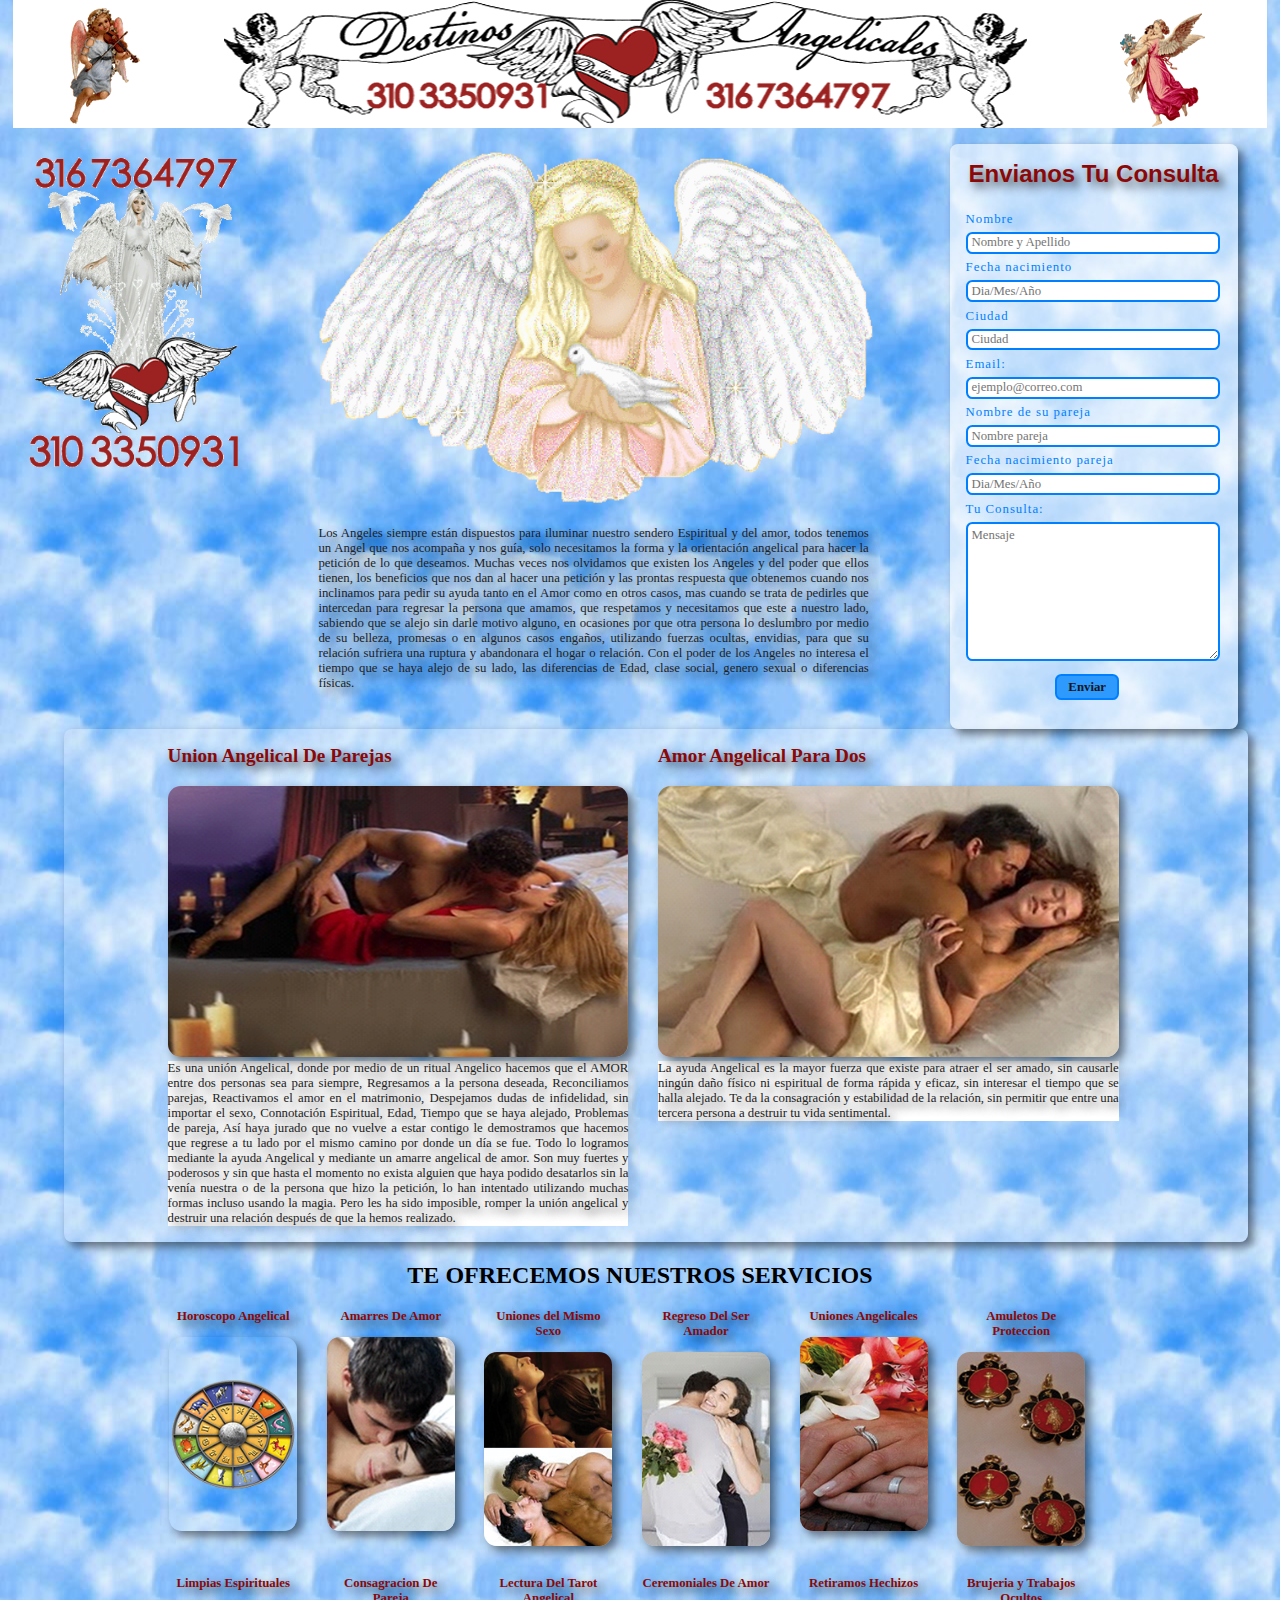
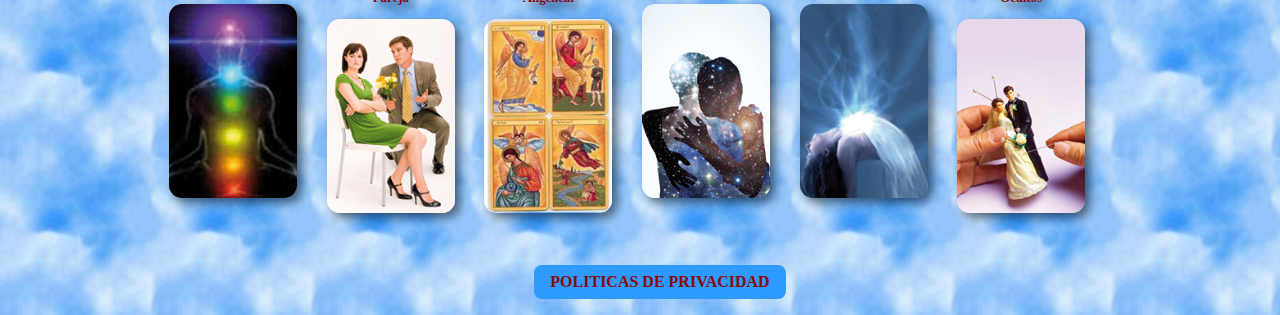
==== politicas.html @ 93a58097 "Insercion de las politicas de privacidad" ====
<!DOCTYPE html>
<html lang="es">
<head>
	<meta charset ="utf-8" />
	<title>Amarres de amor angelical, Tarot Angelical, Amuletos de amor, Atraer al ser amado.</title>
	<link rel="stylesheet" href="normalize.css" />
	<link rel="stylesheet" href="estilos.css" />
	<script src="codiguito.js"></script>
</head>
<body>
	<header>
		
	</header>
	<section>
		<figure id="logoLateral">
			<img src="laterall.gif" />
		</figure>
		<figure id="principal">
			<img src="angel.gif" />
			<figcaption>
				Los Angeles siempre están dispuestos para iluminar nuestro sendero Espiritual y del amor, todos tenemos un Angel que nos acompaña y nos guía, solo necesitamos la forma y la orientación angelical para hacer la petición de lo que deseamos. Muchas veces nos olvidamos que existen los Angeles y del poder que ellos tienen, los beneficios que nos dan al hacer una petición y las prontas respuesta que obtenemos cuando nos inclinamos  para pedir su ayuda tanto en el Amor como en otros casos,  mas cuando se trata de pedirles que intercedan para regresar  la persona que amamos, que respetamos y necesitamos que este a nuestro lado,  sabiendo  que se alejo sin darle motivo alguno, en ocasiones por que otra persona lo deslumbro por medio de su belleza, promesas o en algunos casos engaños, utilizando fuerzas ocultas, envidias,  para que su relación sufriera una ruptura y abandonara  el hogar o relación. Con el poder de los Angeles no interesa el tiempo que se haya alejo de su lado, las diferencias de Edad, clase social, genero sexual o diferencias físicas.
			</figcaption>
		</figure>
		<section id="ffmm">
			<h1>Envianos Tu Consulta</h1>
			<form action="contacto.php" method="post">
				 <label for="nombre">Nombre</label>
				 <input id="nombre" type="text" name="nombre" placeholder="Nombre y Apellido" required="" />
				 <label for="nombre">Fecha nacimiento</label>
				 <input id="nombre" type="text" name="nombre" placeholder="Dia/Mes/Año" required="" />
				 <label for="nombre">Ciudad</label>
				 <input id="nombre" type="text" name="nombre" placeholder="Ciudad" required="" />
				 <label for="email">Email:</label>
				 <input id="email" type="email" name="email" placeholder="ejemplo@correo.com" required="" />
				 <label for="nombre">Nombre de su pareja</label>
				 <input id="nombre" type="text" name="nombre" placeholder="Nombre pareja" required="" />
				 <label for="nombre">Fecha nacimiento pareja</label>
				 <input id="nombre" type="text" name="nombre" placeholder="Dia/Mes/Año" required="" />
				 <label for="mensaje">Tu Consulta:</label>
				 <textarea id="mensaje" name="mensaje" placeholder="Mensaje" required=""></textarea>
				 <input id="submit" type="submit" name="submit" value="Enviar" />
			</form>
		</section>
	</section>
	<section id="temas">
		<figure id="secundario">
			<h2>Union Angelical De Parejas</h2>
			<img src="img1.png" />
			<figcaption>
				Es una unión Angelical, donde por medio de un ritual Angelico hacemos que el AMOR entre dos personas sea para siempre, Regresamos a la persona deseada, Reconciliamos parejas,  Reactivamos el amor en el matrimonio, Despejamos dudas de infidelidad,  sin importar el sexo, Connotación Espiritual, Edad, Tiempo que se haya alejado, Problemas de pareja, Así haya jurado que no vuelve a estar contigo le demostramos que hacemos que regrese a tu lado por el mismo camino por donde un día se fue.  Todo  lo logramos mediante la ayuda Angelical  y mediante un amarre angelical de amor. Son muy fuertes y poderosos y sin que hasta el momento no exista  alguien que haya podido desatarlos sin la venía nuestra o de la persona  que hizo la petición,  lo han intentado utilizando muchas formas incluso usando la magia. Pero les ha sido imposible,  romper la unión angelical y destruir una relación después de que la hemos realizado.
			</figcaption>
		</figure>
		<figure id="secundario">
			<h2>Amor Angelical Para Dos</h2>
			<img src="img2.png" />
			<figcaption>
				La ayuda Angelical es la mayor fuerza que existe para atraer  el ser amado, sin causarle ningún daño físico ni espiritual de forma rápida y eficaz, sin interesar el tiempo que se halla alejado. Te da la consagración y estabilidad de la relación, sin permitir que entre una tercera persona a destruir tu vida sentimental. 
			</figcaption>
		</figure>
	</section>
	<section id="servicios">
		<h2>TE OFRECEMOS NUESTROS SERVICIOS</h2>
		<figure id="item">
			<h3>Horoscopo Angelical</h3>
			<img src="HORO1.png" />
		</figure>
		<figure id="item">
			<h3>Amarres De Amor</h3>
			<img src="amarres.png" />
		</figure>
		<figure id="item">
			<h3>Uniones del Mismo Sexo</h3>
			<img src="unionesMismoSexo.png" />
		</figure>
		<figure id="item">
			<h3>Regreso Del Ser Amador</h3>
			<img src="regresoSerAmado.png" />
		</figure>
		<figure id="item">
			<h3>Uniones Angelicales</h3>
			<img src="unionAngelical.png" />
		</figure>
		<figure id="item">
			<h3>Amuletos De Proteccion</h3>
			<img src="amuletos.png" />
		</figure>
	</section>
	<section id="servicios">
		<figure id="item2">
			<h3>Limpias Espirituales</h3>
			<img src="limpias.png" />
		</figure>
		<figure id="item2">
			<h3>Consagracion De Pareja</h3>
			<img src="consagracionPareja.png" />
		</figure>
		<figure id="item2">
			<h3>Lectura Del Tarot Angelical</h3>
			<img src="LecturaTarotAngelical.png" />
		</figure>
		<figure id="item2">
			<h3>Ceremoniales De Amor</h3>
			<img src="ceremonialesAmor.png" />
		</figure>
		<figure id="item2">
			<h3>Retiramos Hechizos</h3>
			<img src="retiramosHechizos.png" />
		</figure>
		<figure id="item2">
			<h3>Brujeria y Trabajos Ocultos</h3>
			<img src="trabajosOcultos.png" />
		</figure>
	</section>
	<nav>
		<ul>
			<li><a href="#" id="link">POLITICAS DE PRIVACIDAD</a></li>
		</ul>
	</nav>
</body>
</html>
---- estilos.css ----
body 
{
	background: url("nube1.jpg") 100%;
	font-family: verdana;
	font-size: 16px;
	text-align: center;
}
header
{
	background: url("logo.gif") no-repeat center;
	/*-size: 800px, 100px 100px;
	box-shadow: rgba(0,0,0,0.7) 0px 5px 10px;*/
	margin: 0 0 1em 0;
	padding: 4em 0;
	width: 100%;
}
header h1
{
	font-size: 2em;
	margin: 0;
	text-shadow: rgba(0,0,0,0.7) 5px 5px 10px;
}
header h2
{
	font-size: 1.2em;
	font-weight: normal;
	margin: 0;
}
nav
{
	/*background: rgba(60, 60, 180, 0.8);*/
	bottom: 0;
	left: 0;
	/*position: fixed;*/
	width: 100%;
}
nav ul
{
	list-style: none;
}
nav ul li
{
	display: inline-block;
}
nav ul li a
{
	background: #2E9AFE;
	border-radius: 0.5em;
	color: #8A0808;
	display: inline-block;
	font-size: 1em;
	font-weight:bold;
	margin: 2em 0 0 0;
	padding: 0.5em 1em;
	text-decoration: none;
	transition: all 1s ease;
}
nav ul li a:hover
{
	background: white;
	color: black;
	transform: scale(1.2);
}

#principal
{
	/*background: white;*/
	color: #222;
	font-size: 0.8em;
	margin: 0 0 0 2em;
	text-align: justify;
	text-shadow: rgba(0,0,0,0.7) 5px 5px 10px;
	width: 45%;
}
#principal img
{
	width: 100%;
}
#principal figcaption
{
	margin: 1em;
}
#logoLateral
{
	margin: 0 2em 0 1em;
	text-align: left;
	width: 17%;
}
#logoLateral img
{
	margin: 0 auto;
	width: 100%;

}

#principal, #logoLateral, #ffmm, #secundario, #item, #item2
{
	display: inline-block;
	vertical-align: top;

}

#ffmm
{
	margin: 0 2em 0 4em;
	padding: 1em;
	background: rgba(255,255,255,0.6);
	border-radius: 0.5em;
	box-shadow: rgba(0,0,0,0.5) 5px 5px 10px;
	font-family:Arial;
	text-align: left;
	width: 20%;
}

#ffmm h1
{
	color: #8A0808;
	font-size: 1.5em;
	margin: 0 0 1em 0;
	text-align: center;
	text-shadow: rgba(0,0,0,0.7) 5px 5px 10px;
}

#personalizacion
{
	background: rgba(0,0,0,0.8);
	border-radius: 0.5em;
	box-shadow: rgba(255,255,255,0.5) 5px 5px 10px inset;
	display: inline-block;
	height: 0;
	margin: 0 0 6em 2%;
	opacity: 0;
	overflow: hidden;
	padding: 1em 1em 0;
	transition: all 1s ease;
	vertical-align: top;
	width: 0;
}
#personalizacion article
{
	background: rgba(255,255,255,0.9);
	border-radius: 0.5em;
	color: #333;
	margin: 0 0 1em 0;
	padding: 0.5em;
}
#personalizacion h2
{
	margin-top: 0;
}
#personalizacion #color div
{
	border: 3px solid #ccc;
	cursor: pointer;
	display: inline-block;
	height: 3em;
	margin: 0.5em 1%;
	opacity: 0.7;
	transition: all 0.5s ease;
	vertical-align: top;
	width: 27%;
}
#personalizacion #color div:hover
{
	border: 4px solid black;
	opacity: 1;
	transform: scale(1.1);
}
#personalizacion #color #amarillo
{
	background: #EEA024;
}
#personalizacion #color #azul
{
	background: #166CEB;
}
#personalizacion #color #blanco
{
	background: #DCDCDC;
}
#personalizacion #color #negro
{
	background: #121212;
}
#personalizacion #color #rojo
{
	background: #9F001C;
}
#personalizacion #color #verde
{
	background: #6CB944;
}
#personalizacion #llantas figure,
#personalizacion #techo figure
{
	box-shadow: rgba(0,0,0,0.2) 0px 0px 1em;
	cursor: pointer;
	display: inline-block;
	margin: 0 2% 1em;
	padding: 1%;
	vertical-align: top;
	width: 40%;
}
#personalizacion #llantas figure:hover img
{
	transform: rotate(360deg);
}

#personalizacion #llantas figure img,
#personalizacion #techo figure img
{
	transition: all 1s ease;
	max-width: 100%;
}

#ffmm form {
    /*margin:0 auto;*/
    width:100%;
}

#ffmm label {
	color: #0080FF;
    display:block;
    font-size: 0.8em;
    font-family: verdana;
    margin-top:0.5em;
    letter-spacing:1px;
    width:95%;
}
 
#ffmm input, textarea {
    /*background:#FBFBEF;*/
    border:2px solid #0080FF;
    border-radius: 0.5em;
    height:0.8em;
    padding:0.3em;
    margin-top:5px;
	font-family: verdana;
    font-size: 0.8em;
    color:#151515;
    width:95%;
}
 
#ffmm textarea {
    height:10em;
    width:95%;
}
 
#ffmm #submit {
	background-color: #2E9AFE;
    border:2px solid #0080FF;
    cursor:pointer;
    font-weight:bold;
    height:2em;
    margin: 1em 35%;
    width:25%;
}

#ffmm #submit:hover {
	color: #FFFFFF;
	transform: scale(1.3);
}

#temas
{
	margin: 0 2em 0 4em;
	padding: 1em;
	background: rgba(255,255,255,0.2);
	border-radius: 0.5em;
	box-shadow: rgba(0,0,0,0.5) 5px 5px 10px;
}

#temas h2
{
	color: #8A0808;
	font-size: 1.5em;
	margin: 0 0 1em 0;
	text-align: left;
	text-shadow: rgba(0,0,0,0.7) 5px 5px 10px;
}

#secundario
{
	color: #222;
	font-size: 0.8em;
	margin: 0 2em 0 0;
	text-align: justify;
	text-shadow: rgba(0,0,0,0.7) 5px 5px 10px;
	width: 40%;
}

#secundario img
{
	box-shadow: rgba(0,0,0,0.5) 5px 5px 10px;
	border-radius: 1em;
	width: 100%;
}

#secundario figcaption
{
	background-color: white;
	
}

#servicios h3
{
	color: #8A0808;
	font-size: 1em;
	margin: 0 0 1em 0;
	text-align: center;
	text-shadow: rgba(0,0,0,0.7) 5px 5px 10px;
}

#item
{
	color: #222;
	font-size: 0.8em;
	margin: 0 2em 0 0;
	/*text-align: justify;
	text-shadow: rgba(0,0,0,0.7) 5px 5px 10px;*/
	width: 10%;
}

#item img
{
	box-shadow: rgba(0,0,0,0.5) 5px 5px 10px;
	border-radius: 1em;
	width: 100%;
}

#item2
{
	color: #222;
	font-size: 0.8em;
	margin: 2em 2em 0 0;
	/*text-align: justify;
	text-shadow: rgba(0,0,0,0.7) 5px 5px 10px;*/
	width: 10%;
}

#item2 img
{
	box-shadow: rgba(0,0,0,0.5) 5px 5px 10px;
	border-radius: 1em;
	width: 100%;
}
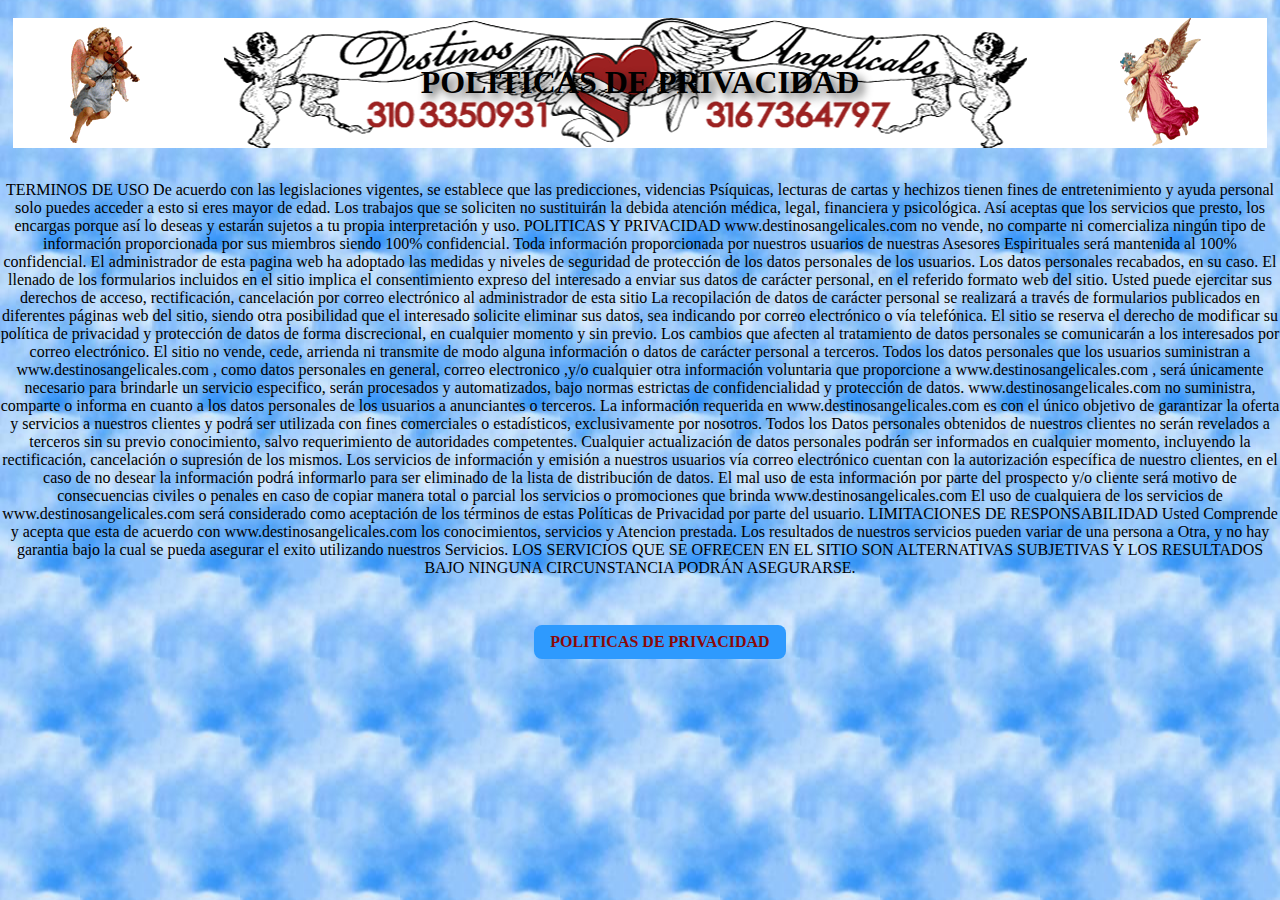
==== commit cfe17d1e: "Actualizacion politicas" ====
--- a/politicas.html
+++ b/politicas.html
@@ -9,107 +9,31 @@
 </head>
 <body>
 	<header>
-		
+		<h1>POLITICAS DE PRIVACIDAD</h1>
 	</header>
 	<section>
-		<figure id="logoLateral">
-			<img src="laterall.gif" />
-		</figure>
-		<figure id="principal">
-			<img src="angel.gif" />
-			<figcaption>
-				Los Angeles siempre están dispuestos para iluminar nuestro sendero Espiritual y del amor, todos tenemos un Angel que nos acompaña y nos guía, solo necesitamos la forma y la orientación angelical para hacer la petición de lo que deseamos. Muchas veces nos olvidamos que existen los Angeles y del poder que ellos tienen, los beneficios que nos dan al hacer una petición y las prontas respuesta que obtenemos cuando nos inclinamos  para pedir su ayuda tanto en el Amor como en otros casos,  mas cuando se trata de pedirles que intercedan para regresar  la persona que amamos, que respetamos y necesitamos que este a nuestro lado,  sabiendo  que se alejo sin darle motivo alguno, en ocasiones por que otra persona lo deslumbro por medio de su belleza, promesas o en algunos casos engaños, utilizando fuerzas ocultas, envidias,  para que su relación sufriera una ruptura y abandonara  el hogar o relación. Con el poder de los Angeles no interesa el tiempo que se haya alejo de su lado, las diferencias de Edad, clase social, genero sexual o diferencias físicas.
-			</figcaption>
-		</figure>
-		<section id="ffmm">
-			<h1>Envianos Tu Consulta</h1>
-			<form action="contacto.php" method="post">
-				 <label for="nombre">Nombre</label>
-				 <input id="nombre" type="text" name="nombre" placeholder="Nombre y Apellido" required="" />
-				 <label for="nombre">Fecha nacimiento</label>
-				 <input id="nombre" type="text" name="nombre" placeholder="Dia/Mes/Año" required="" />
-				 <label for="nombre">Ciudad</label>
-				 <input id="nombre" type="text" name="nombre" placeholder="Ciudad" required="" />
-				 <label for="email">Email:</label>
-				 <input id="email" type="email" name="email" placeholder="ejemplo@correo.com" required="" />
-				 <label for="nombre">Nombre de su pareja</label>
-				 <input id="nombre" type="text" name="nombre" placeholder="Nombre pareja" required="" />
-				 <label for="nombre">Fecha nacimiento pareja</label>
-				 <input id="nombre" type="text" name="nombre" placeholder="Dia/Mes/Año" required="" />
-				 <label for="mensaje">Tu Consulta:</label>
-				 <textarea id="mensaje" name="mensaje" placeholder="Mensaje" required=""></textarea>
-				 <input id="submit" type="submit" name="submit" value="Enviar" />
-			</form>
-		</section>
-	</section>
-	<section id="temas">
-		<figure id="secundario">
-			<h2>Union Angelical De Parejas</h2>
-			<img src="img1.png" />
-			<figcaption>
-				Es una unión Angelical, donde por medio de un ritual Angelico hacemos que el AMOR entre dos personas sea para siempre, Regresamos a la persona deseada, Reconciliamos parejas,  Reactivamos el amor en el matrimonio, Despejamos dudas de infidelidad,  sin importar el sexo, Connotación Espiritual, Edad, Tiempo que se haya alejado, Problemas de pareja, Así haya jurado que no vuelve a estar contigo le demostramos que hacemos que regrese a tu lado por el mismo camino por donde un día se fue.  Todo  lo logramos mediante la ayuda Angelical  y mediante un amarre angelical de amor. Son muy fuertes y poderosos y sin que hasta el momento no exista  alguien que haya podido desatarlos sin la venía nuestra o de la persona  que hizo la petición,  lo han intentado utilizando muchas formas incluso usando la magia. Pero les ha sido imposible,  romper la unión angelical y destruir una relación después de que la hemos realizado.
-			</figcaption>
-		</figure>
-		<figure id="secundario">
-			<h2>Amor Angelical Para Dos</h2>
-			<img src="img2.png" />
-			<figcaption>
-				La ayuda Angelical es la mayor fuerza que existe para atraer  el ser amado, sin causarle ningún daño físico ni espiritual de forma rápida y eficaz, sin interesar el tiempo que se halla alejado. Te da la consagración y estabilidad de la relación, sin permitir que entre una tercera persona a destruir tu vida sentimental. 
-			</figcaption>
-		</figure>
-	</section>
-	<section id="servicios">
-		<h2>TE OFRECEMOS NUESTROS SERVICIOS</h2>
-		<figure id="item">
-			<h3>Horoscopo Angelical</h3>
-			<img src="HORO1.png" />
-		</figure>
-		<figure id="item">
-			<h3>Amarres De Amor</h3>
-			<img src="amarres.png" />
-		</figure>
-		<figure id="item">
-			<h3>Uniones del Mismo Sexo</h3>
-			<img src="unionesMismoSexo.png" />
-		</figure>
-		<figure id="item">
-			<h3>Regreso Del Ser Amador</h3>
-			<img src="regresoSerAmado.png" />
-		</figure>
-		<figure id="item">
-			<h3>Uniones Angelicales</h3>
-			<img src="unionAngelical.png" />
-		</figure>
-		<figure id="item">
-			<h3>Amuletos De Proteccion</h3>
-			<img src="amuletos.png" />
-		</figure>
-	</section>
-	<section id="servicios">
-		<figure id="item2">
-			<h3>Limpias Espirituales</h3>
-			<img src="limpias.png" />
-		</figure>
-		<figure id="item2">
-			<h3>Consagracion De Pareja</h3>
-			<img src="consagracionPareja.png" />
-		</figure>
-		<figure id="item2">
-			<h3>Lectura Del Tarot Angelical</h3>
-			<img src="LecturaTarotAngelical.png" />
-		</figure>
-		<figure id="item2">
-			<h3>Ceremoniales De Amor</h3>
-			<img src="ceremonialesAmor.png" />
-		</figure>
-		<figure id="item2">
-			<h3>Retiramos Hechizos</h3>
-			<img src="retiramosHechizos.png" />
-		</figure>
-		<figure id="item2">
-			<h3>Brujeria y Trabajos Ocultos</h3>
-			<img src="trabajosOcultos.png" />
-		</figure>
+		TERMINOS DE USO
+
+De acuerdo con las legislaciones vigentes, se establece que las predicciones, videncias Psíquicas, lecturas de cartas y hechizos tienen fines de entretenimiento y ayuda personal solo puedes acceder a esto si eres mayor de edad.
+Los trabajos que se soliciten no sustituirán la debida atención médica, legal, financiera y psicológica. Así aceptas que los servicios que presto, los encargas porque así lo deseas y estarán sujetos a tu propia interpretación y uso.
+ 
+POLITICAS Y PRIVACIDAD
+www.destinosangelicales.com no vende, no comparte ni comercializa ningún tipo de información proporcionada por sus miembros siendo 100% confidencial. Toda información proporcionada por nuestros usuarios de nuestras Asesores Espirituales será mantenida al 100% confidencial. El administrador de esta pagina web ha adoptado las medidas y niveles de seguridad de protección de los datos personales de los usuarios. Los datos personales recabados, en su caso.
+El llenado de los formularios incluidos en el sitio implica el consentimiento expreso del interesado a enviar sus datos de carácter personal, en el referido formato web del sitio. Usted puede ejercitar sus derechos de acceso, rectificación, cancelación por correo electrónico al administrador de esta sitio La recopilación de datos de carácter personal se realizará a través de formularios publicados en diferentes páginas web del sitio, siendo otra posibilidad que el interesado solicite eliminar sus datos, sea indicando por correo electrónico o vía telefónica. El sitio se reserva el derecho de modificar su política de privacidad y protección de datos de forma discrecional, en cualquier momento y sin previo. Los cambios que afecten al tratamiento de datos personales se comunicarán a los interesados por correo electrónico. El sitio no vende, cede, arrienda ni transmite de modo alguna información o datos de carácter personal a terceros.
+Todos los datos personales que los usuarios suministran a www.destinosangelicales.com , como datos personales en general, correo electronico ,y/o cualquier otra información voluntaria que proporcione a www.destinosangelicales.com , será únicamente necesario para brindarle un servicio especifico, serán procesados y automatizados, bajo normas estrictas de confidencialidad y protección de datos.
+www.destinosangelicales.com no suministra, comparte o informa en cuanto a los datos personales de los usuarios a anunciantes o terceros.
+La información requerida en www.destinosangelicales.com es con el único objetivo de garantizar la oferta y servicios a nuestros clientes y podrá ser utilizada con fines comerciales o estadísticos, exclusivamente por nosotros.
+Todos los Datos personales obtenidos de nuestros clientes no serán revelados a terceros sin su previo conocimiento, salvo requerimiento de autoridades competentes.
+Cualquier actualización de datos personales podrán ser informados en cualquier momento, incluyendo la rectificación, cancelación o supresión de los mismos.
+
+Los servicios de información y emisión a nuestros usuarios vía correo electrónico cuentan con la autorización específica de nuestro clientes, en el caso de no desear la información podrá informarlo para ser eliminado de la lista de distribución de datos.
+El mal uso de esta información por parte del prospecto y/o cliente será motivo de consecuencias civiles o penales en caso de copiar manera total o parcial los servicios o promociones que brinda www.destinosangelicales.com 
+El uso de cualquiera de los servicios de www.destinosangelicales.com será considerado como aceptación de los términos de estas Políticas de Privacidad por parte del usuario.
+
+LIMITACIONES DE RESPONSABILIDAD
+Usted Comprende y acepta que esta de acuerdo con www.destinosangelicales.com los conocimientos, servicios y Atencion prestada.
+Los resultados de nuestros servicios pueden variar de una persona a Otra, y no hay garantia bajo la cual se pueda asegurar el exito utilizando nuestros Servicios.
+LOS SERVICIOS QUE SE OFRECEN EN EL SITIO SON ALTERNATIVAS SUBJETIVAS Y LOS RESULTADOS BAJO NINGUNA CIRCUNSTANCIA PODRÁN ASEGURARSE.
 	</section>
 	<nav>
 		<ul>
--- a/estilos.css
+++ b/estilos.css
@@ -296,11 +296,11 @@
 	width: 100%;
 }
 
-#secundario figcaption
+/*#secundario figcaption
 {
 	background-color: white;
 	
-}
+}*/
 
 #servicios h3
 {
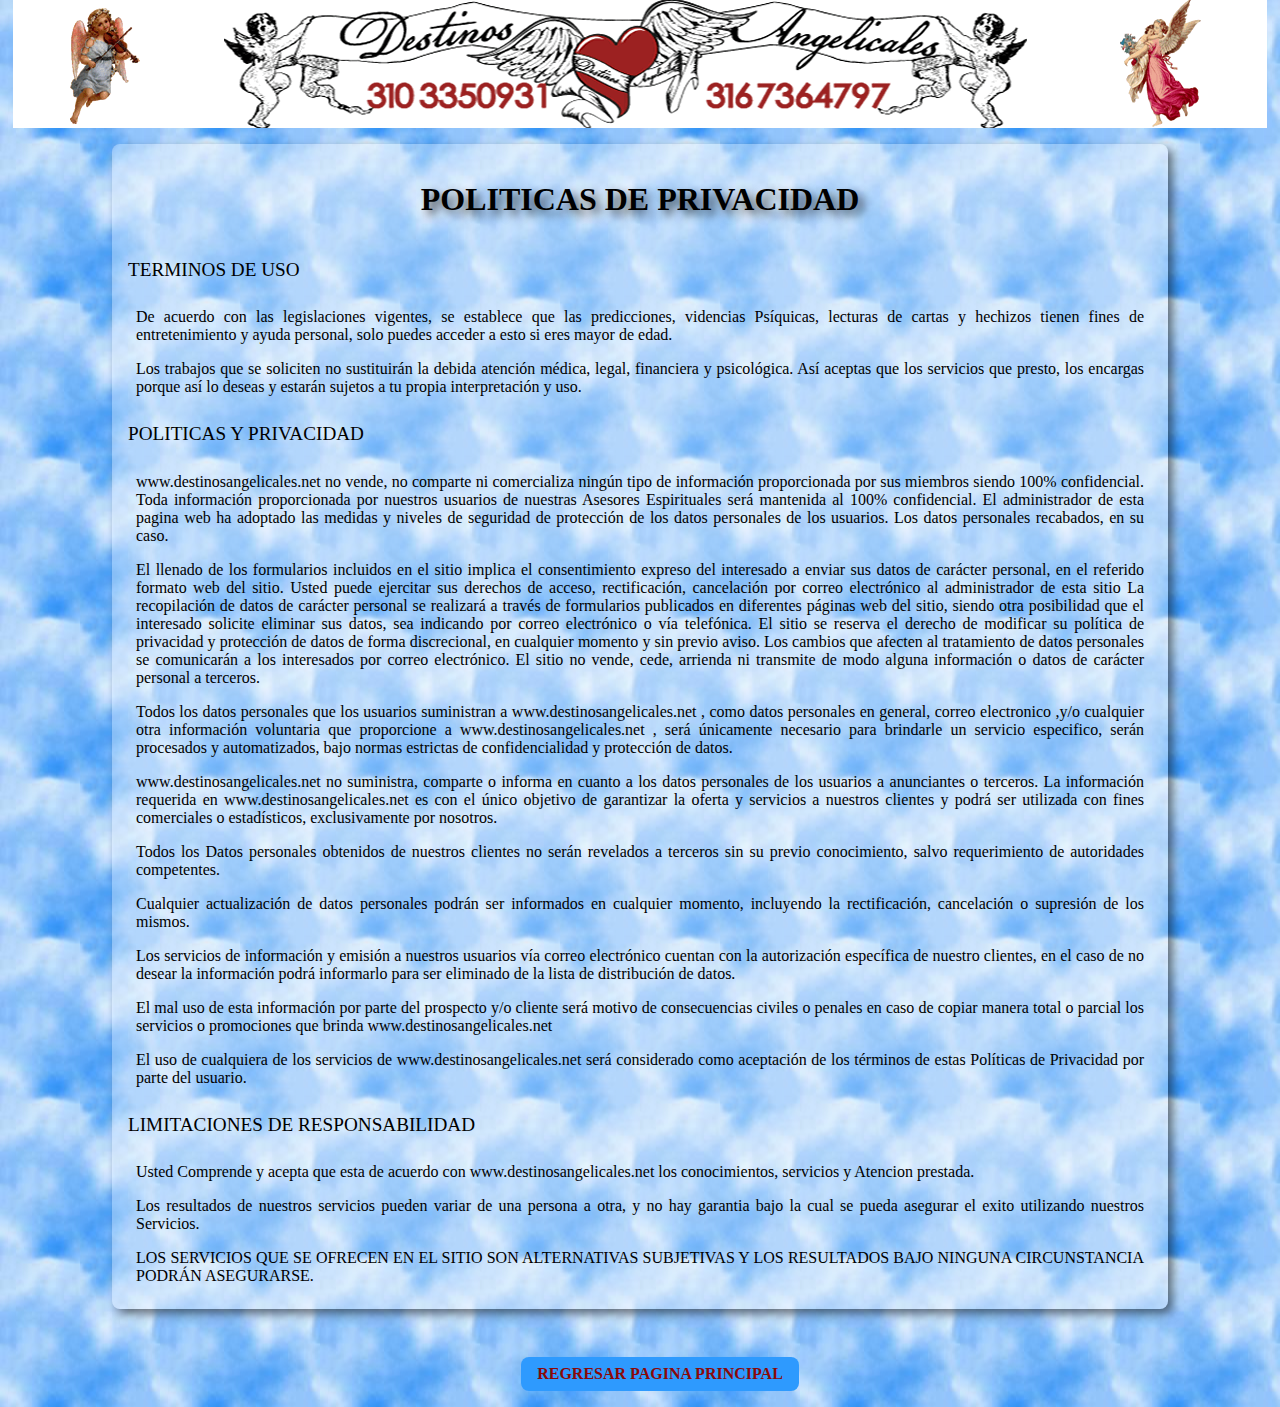
==== commit 1bf7c3f7: "Aplicacion de estilos a la pagina politicas" ====
--- a/politicas.html
+++ b/politicas.html
@@ -9,35 +9,35 @@
 </head>
 <body>
 	<header>
+		
+	</header>
+	<section id="politicas">
 		<h1>POLITICAS DE PRIVACIDAD</h1>
-	</header>
-	<section>
-		TERMINOS DE USO
+		<h2>TERMINOS DE USO</h2>
+			<p>De acuerdo con las legislaciones vigentes, se establece que las predicciones, videncias Psíquicas, lecturas de cartas y hechizos tienen fines de entretenimiento y ayuda personal, solo puedes acceder a esto si eres mayor de edad.</p>
+			<p>Los trabajos que se soliciten no sustituirán la debida atención médica, legal, financiera y psicológica. Así aceptas que los servicios que presto, los encargas porque así lo deseas y estarán sujetos a tu propia interpretación y uso.</p>
+ 
+		<h2>POLITICAS Y PRIVACIDAD</h2>
+			<p>www.destinosangelicales.net no vende, no comparte ni comercializa ningún tipo de información proporcionada por sus miembros siendo 100% confidencial. Toda información proporcionada por nuestros usuarios de nuestras Asesores Espirituales será mantenida al 100% confidencial. El administrador de esta pagina web ha adoptado las medidas y niveles de seguridad de protección de los datos personales de los usuarios. Los datos personales recabados, en su caso.</p>
+			<p>El llenado de los formularios incluidos en el sitio implica el consentimiento expreso del interesado a enviar sus datos de carácter personal, en el referido formato web del sitio. Usted puede ejercitar sus derechos de acceso, rectificación, cancelación por correo electrónico al administrador de esta sitio La recopilación de datos de carácter personal se realizará a través de formularios publicados en diferentes páginas web del sitio, siendo otra posibilidad que el interesado solicite eliminar sus datos, sea indicando por correo electrónico o vía telefónica. El sitio se reserva el derecho de modificar su política de privacidad y protección de datos de forma discrecional, en cualquier momento y sin previo aviso. Los cambios que afecten al tratamiento de datos personales se comunicarán a los interesados por correo electrónico. El sitio no vende, cede, arrienda ni transmite de modo alguna información o datos de carácter personal a terceros.</p>
+			<p>Todos los datos personales que los usuarios suministran a www.destinosangelicales.net , como datos personales en general, correo electronico ,y/o cualquier otra información voluntaria que proporcione a www.destinosangelicales.net , será únicamente necesario para brindarle un servicio especifico, serán procesados y automatizados, bajo normas estrictas de confidencialidad y protección de datos.</p>
+			<p>www.destinosangelicales.net no suministra, comparte o informa en cuanto a los datos personales de los usuarios a anunciantes o terceros.
+			La información requerida en www.destinosangelicales.net es con el único objetivo de garantizar la oferta y servicios a nuestros clientes y podrá ser utilizada con fines comerciales o estadísticos, exclusivamente por nosotros.</p>
+			<p>Todos los Datos personales obtenidos de nuestros clientes no serán revelados a terceros sin su previo conocimiento, salvo requerimiento de autoridades competentes.</p>
+			<p>Cualquier actualización de datos personales podrán ser informados en cualquier momento, incluyendo la rectificación, cancelación o supresión de los mismos.</p>
 
-De acuerdo con las legislaciones vigentes, se establece que las predicciones, videncias Psíquicas, lecturas de cartas y hechizos tienen fines de entretenimiento y ayuda personal solo puedes acceder a esto si eres mayor de edad.
-Los trabajos que se soliciten no sustituirán la debida atención médica, legal, financiera y psicológica. Así aceptas que los servicios que presto, los encargas porque así lo deseas y estarán sujetos a tu propia interpretación y uso.
- 
-POLITICAS Y PRIVACIDAD
-www.destinosangelicales.com no vende, no comparte ni comercializa ningún tipo de información proporcionada por sus miembros siendo 100% confidencial. Toda información proporcionada por nuestros usuarios de nuestras Asesores Espirituales será mantenida al 100% confidencial. El administrador de esta pagina web ha adoptado las medidas y niveles de seguridad de protección de los datos personales de los usuarios. Los datos personales recabados, en su caso.
-El llenado de los formularios incluidos en el sitio implica el consentimiento expreso del interesado a enviar sus datos de carácter personal, en el referido formato web del sitio. Usted puede ejercitar sus derechos de acceso, rectificación, cancelación por correo electrónico al administrador de esta sitio La recopilación de datos de carácter personal se realizará a través de formularios publicados en diferentes páginas web del sitio, siendo otra posibilidad que el interesado solicite eliminar sus datos, sea indicando por correo electrónico o vía telefónica. El sitio se reserva el derecho de modificar su política de privacidad y protección de datos de forma discrecional, en cualquier momento y sin previo. Los cambios que afecten al tratamiento de datos personales se comunicarán a los interesados por correo electrónico. El sitio no vende, cede, arrienda ni transmite de modo alguna información o datos de carácter personal a terceros.
-Todos los datos personales que los usuarios suministran a www.destinosangelicales.com , como datos personales en general, correo electronico ,y/o cualquier otra información voluntaria que proporcione a www.destinosangelicales.com , será únicamente necesario para brindarle un servicio especifico, serán procesados y automatizados, bajo normas estrictas de confidencialidad y protección de datos.
-www.destinosangelicales.com no suministra, comparte o informa en cuanto a los datos personales de los usuarios a anunciantes o terceros.
-La información requerida en www.destinosangelicales.com es con el único objetivo de garantizar la oferta y servicios a nuestros clientes y podrá ser utilizada con fines comerciales o estadísticos, exclusivamente por nosotros.
-Todos los Datos personales obtenidos de nuestros clientes no serán revelados a terceros sin su previo conocimiento, salvo requerimiento de autoridades competentes.
-Cualquier actualización de datos personales podrán ser informados en cualquier momento, incluyendo la rectificación, cancelación o supresión de los mismos.
+			<p>Los servicios de información y emisión a nuestros usuarios vía correo electrónico cuentan con la autorización específica de nuestro clientes, en el caso de no desear la información podrá informarlo para ser eliminado de la lista de distribución de datos.</p>
+			<p>El mal uso de esta información por parte del prospecto y/o cliente será motivo de consecuencias civiles o penales en caso de copiar manera total o parcial los servicios o promociones que brinda www.destinosangelicales.net</p>
+			<p>El uso de cualquiera de los servicios de www.destinosangelicales.net será considerado como aceptación de los términos de estas Políticas de Privacidad por parte del usuario.</p>
 
-Los servicios de información y emisión a nuestros usuarios vía correo electrónico cuentan con la autorización específica de nuestro clientes, en el caso de no desear la información podrá informarlo para ser eliminado de la lista de distribución de datos.
-El mal uso de esta información por parte del prospecto y/o cliente será motivo de consecuencias civiles o penales en caso de copiar manera total o parcial los servicios o promociones que brinda www.destinosangelicales.com 
-El uso de cualquiera de los servicios de www.destinosangelicales.com será considerado como aceptación de los términos de estas Políticas de Privacidad por parte del usuario.
-
-LIMITACIONES DE RESPONSABILIDAD
-Usted Comprende y acepta que esta de acuerdo con www.destinosangelicales.com los conocimientos, servicios y Atencion prestada.
-Los resultados de nuestros servicios pueden variar de una persona a Otra, y no hay garantia bajo la cual se pueda asegurar el exito utilizando nuestros Servicios.
-LOS SERVICIOS QUE SE OFRECEN EN EL SITIO SON ALTERNATIVAS SUBJETIVAS Y LOS RESULTADOS BAJO NINGUNA CIRCUNSTANCIA PODRÁN ASEGURARSE.
+		<h2>LIMITACIONES DE RESPONSABILIDAD</h2>
+			<p>Usted Comprende y acepta que esta de acuerdo con www.destinosangelicales.net los conocimientos, servicios y Atencion prestada.</p>
+			<p>Los resultados de nuestros servicios pueden variar de una persona a otra, y no hay garantia bajo la cual se pueda asegurar el exito utilizando nuestros Servicios.</p>
+			<p>LOS SERVICIOS QUE SE OFRECEN EN EL SITIO SON ALTERNATIVAS SUBJETIVAS Y LOS RESULTADOS BAJO NINGUNA CIRCUNSTANCIA PODRÁN ASEGURARSE.</p>
 	</section>
 	<nav>
 		<ul>
-			<li><a href="#" id="link">POLITICAS DE PRIVACIDAD</a></li>
+			<li><a href="index.html" id="link">REGRESAR PAGINA PRINCIPAL</a></li>
 		</ul>
 	</nav>
 </body>
--- a/estilos.css
+++ b/estilos.css
@@ -14,18 +14,32 @@
 	padding: 4em 0;
 	width: 100%;
 }
-header h1
+
+h1
 {
 	font-size: 2em;
-	margin: 0;
-	text-shadow: rgba(0,0,0,0.7) 5px 5px 10px;
-}
-header h2
+	/*margin: 6em 0 0 0;*/
+	text-shadow: rgba(0,0,0,0.7) 5px 5px 10px;
+}
+
+h2
 {
 	font-size: 1.2em;
 	font-weight: normal;
-	margin: 0;
-}
+	text-align: left;
+	padding: 1em 0;
+	margin:0;
+}
+
+p
+{
+	font-weight: normal;
+	font-family: verdana;
+	padding: 0.5em;
+	text-align: justify;
+	margin:0;
+}
+
 nav
 {
 	/*background: rgba(60, 60, 180, 0.8);*/
@@ -93,7 +107,7 @@
 
 }
 
-#principal, #logoLateral, #ffmm, #secundario, #item, #item2
+#principal, #logoLateral, #ffmm, #secundario, #item, #item2, #politicas
 {
 	display: inline-block;
 	vertical-align: top;
@@ -301,6 +315,15 @@
 	background-color: white;
 	
 }*/
+#servicios h2
+{
+	/*color: #8A0808;*/
+	font-weight: bold;
+	font-size: 1.5em;
+	margin: 0 0 1em 0;
+	text-align: center;
+	text-shadow: rgba(0,0,0,0.7) 5px 5px 10px;
+}
 
 #servicios h3
 {
@@ -343,4 +366,14 @@
 	box-shadow: rgba(0,0,0,0.5) 5px 5px 10px;
 	border-radius: 1em;
 	width: 100%;
+}
+
+#politicas
+{
+	/*margin: 0 2em 0 4em;*/
+	padding: 1em;
+	background: rgba(255,255,255,0.3);
+	border-radius: 0.5em;
+	box-shadow: rgba(0,0,0,0.5) 5px 5px 10px;
+	width: 80%;
 }